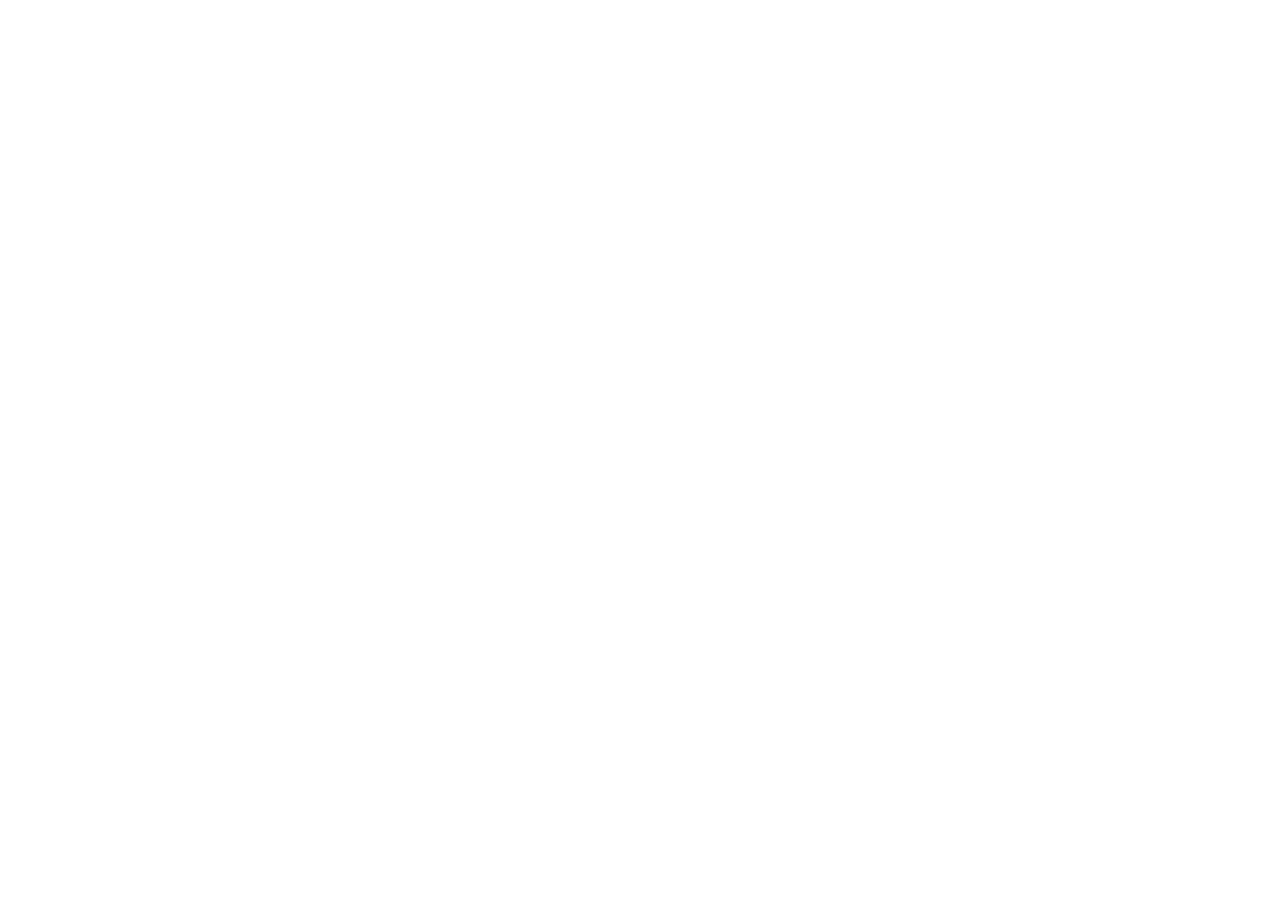
==== asteroids/index.html @ 18dd5d89 "Create new lib files for asteroids, blank index." ====
<!DOCTYPE html>
<html>
  <head>
    <title>Asteroids</title>

    <style>
      html, body, canvas {
        padding: 0px;
        margin: 0px;
      }
    </style>
  </head>

  <body>
    <!-- <canvas></canvas>

    <script src="lib/circle.js"></script>
    <script src="lib/game.js"></script>
    <script>
      var canvasEl = document.getElementsByTagName("canvas")[0];
      canvasEl.height = window.innerHeight;
      canvasEl.width = window.innerWidth;
      new Circles.Game(
        canvasEl.width,
        canvasEl.height
      ).start(canvasEl);
    </script> -->
  </body>
</html>
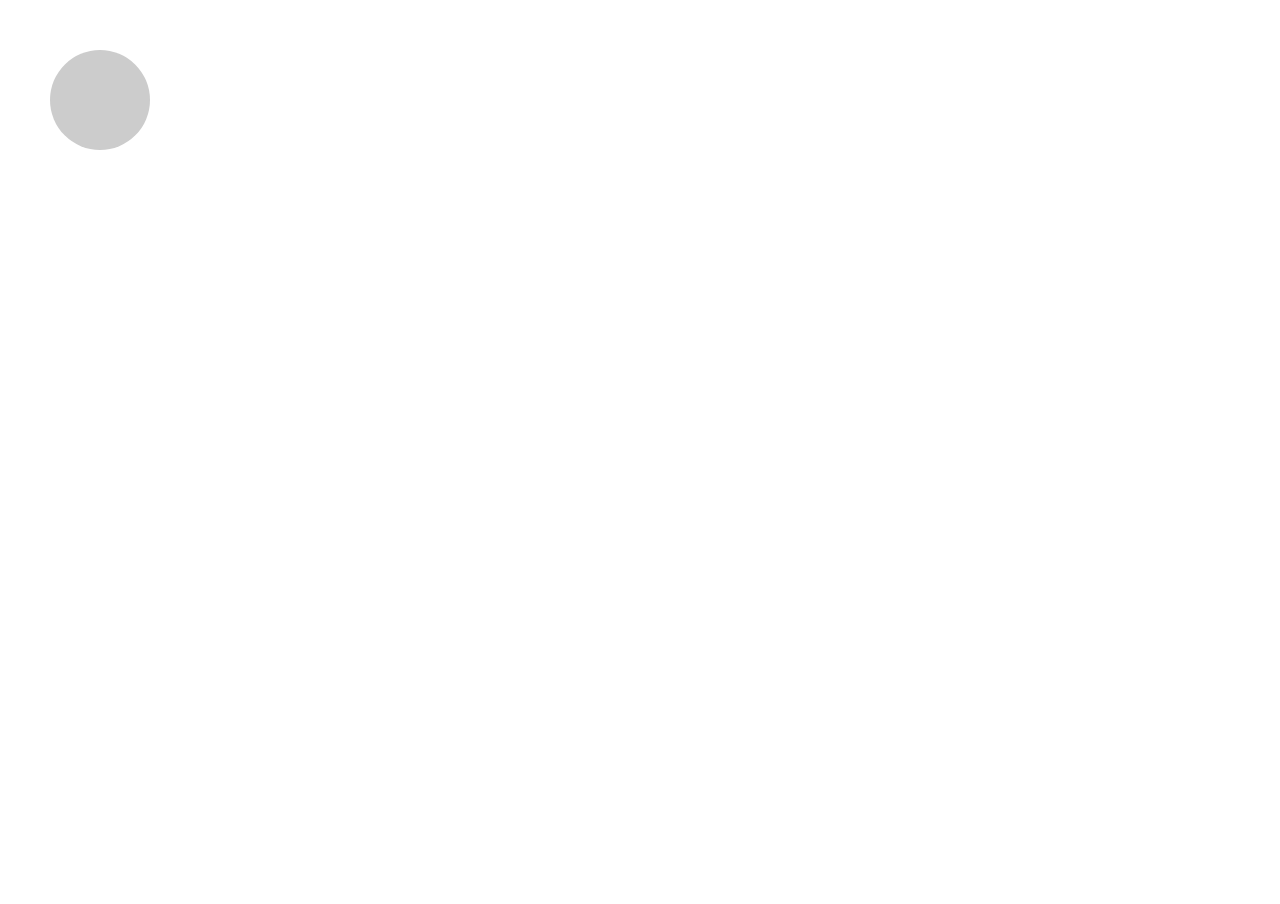
==== commit c1f3cd48: "Phase one complete for Asteroids." ====
--- a/asteroids/index.html
+++ b/asteroids/index.html
@@ -12,18 +12,28 @@
   </head>
 
   <body>
-    <!-- <canvas></canvas>
+    <canvas></canvas>
 
-    <script src="lib/circle.js"></script>
+    <script src="lib/movingObject.js"></script>
     <script src="lib/game.js"></script>
     <script>
       var canvasEl = document.getElementsByTagName("canvas")[0];
       canvasEl.height = window.innerHeight;
       canvasEl.width = window.innerWidth;
-      new Circles.Game(
-        canvasEl.width,
-        canvasEl.height
-      ).start(canvasEl);
-    </script> -->
+      var ctx = canvasEl.getContext("2d");
+      ctx.fillStyle = "#ccc";
+      ctx.beginPath();
+
+      ctx.arc(
+        100,
+        100,
+        50,
+        0,
+        2*Math.PI,
+        false
+      );
+
+      ctx.fill();
+    </script>
   </body>
 </html>
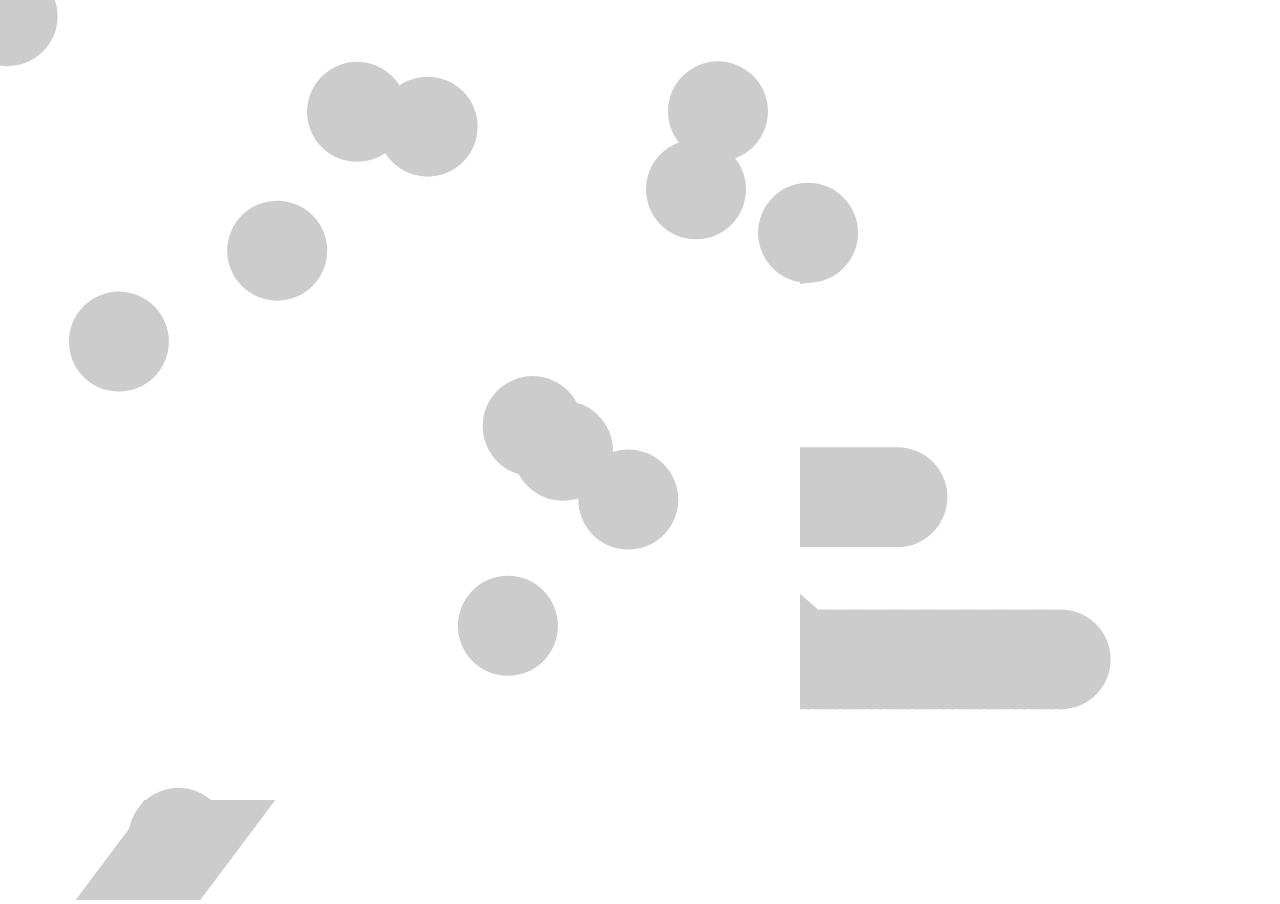
==== commit 946b43c9: "Create GameView, load gameview into index.html," ====
--- a/asteroids/index.html
+++ b/asteroids/index.html
@@ -16,24 +16,17 @@
 
     <script src="lib/movingObject.js"></script>
     <script src="lib/game.js"></script>
+    <script src="lib/gameView.js"></script>
+    <script src="lib/util.js"></script>
+    <script src="lib/ship.js"></script>
+    <script src="lib/asteroid.js"></script>
+    <script src="lib/bullet.js"></script>
     <script>
       var canvasEl = document.getElementsByTagName("canvas")[0];
       canvasEl.height = window.innerHeight;
       canvasEl.width = window.innerWidth;
       var ctx = canvasEl.getContext("2d");
-      ctx.fillStyle = "#ccc";
-      ctx.beginPath();
-
-      ctx.arc(
-        100,
-        100,
-        50,
-        0,
-        2*Math.PI,
-        false
-      );
-
-      ctx.fill();
+      new Asteroids.GameView(ctx).start();
     </script>
   </body>
 </html>
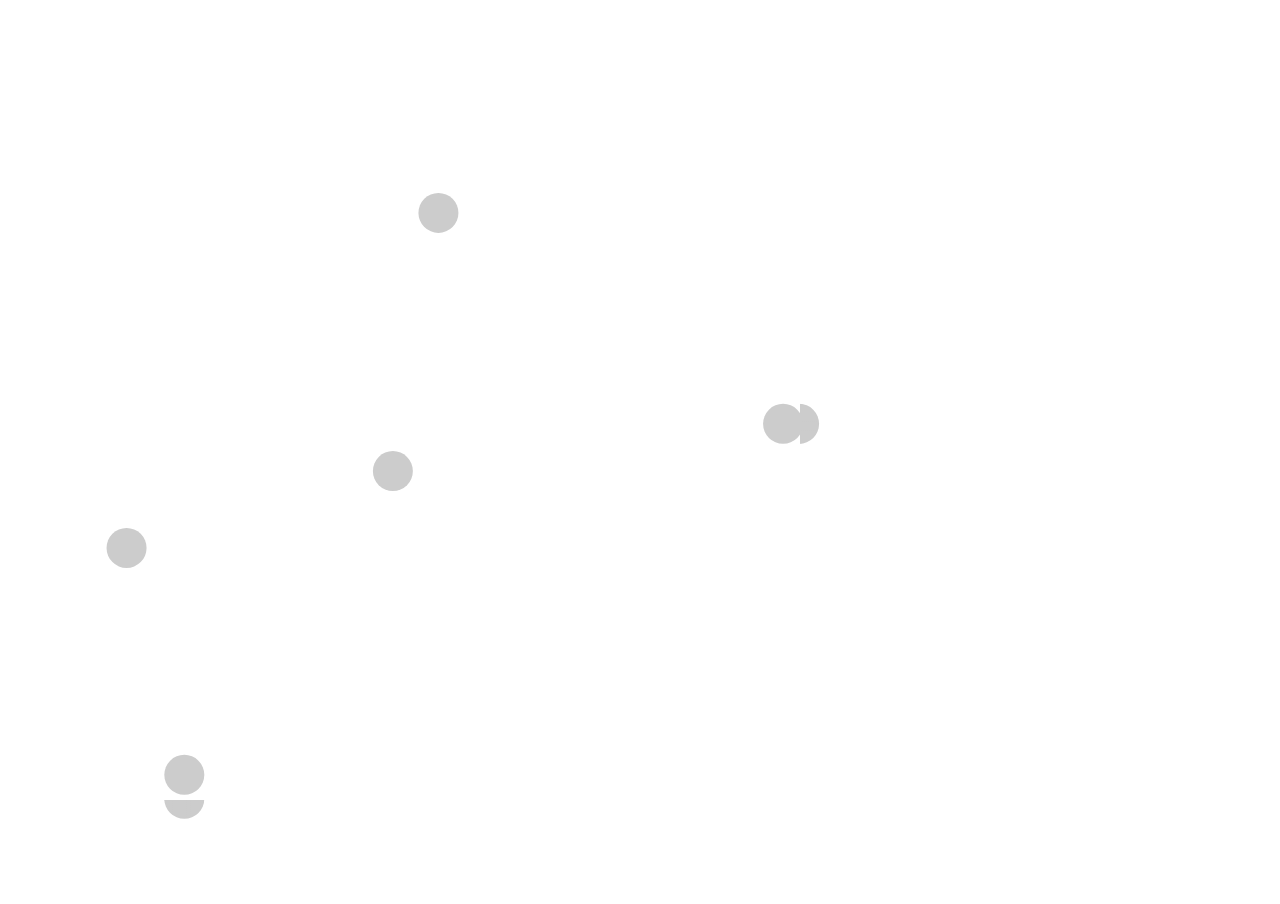
==== commit 8abf8d32: "Add collision detection and asteroid removal on collision." ====
--- a/asteroids/index.html
+++ b/asteroids/index.html
@@ -12,7 +12,7 @@
   </head>
 
   <body>
-    <canvas></canvas>
+    <canvas id="game-canvas" width=800 height=800></canvas>
 
     <script src="lib/movingObject.js"></script>
     <script src="lib/game.js"></script>
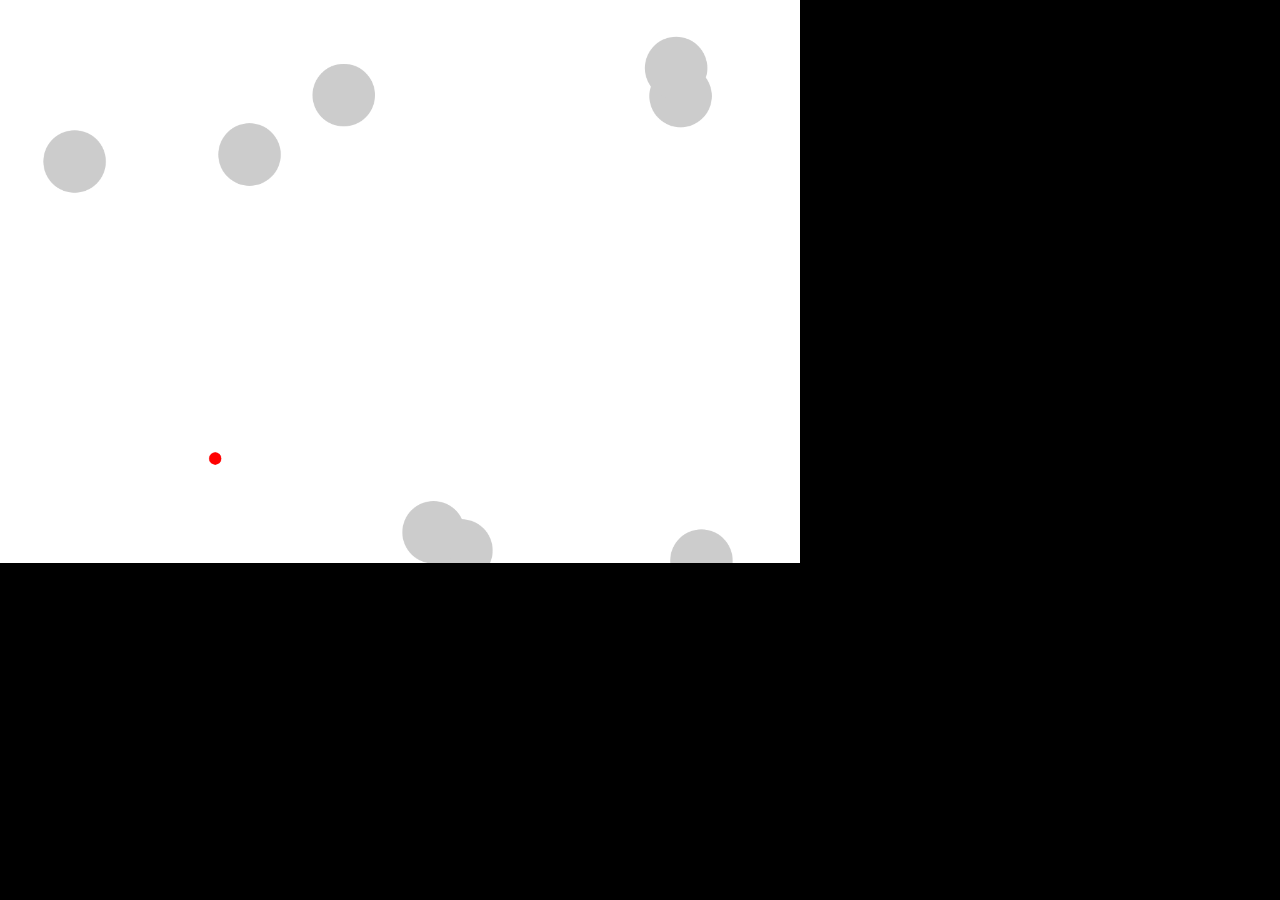
==== commit 791366b1: "Add Ship#fireBullet. Bullet collisions function. Add maxSpeed for ship and bullets. Limit to six bul" ====
--- a/asteroids/index.html
+++ b/asteroids/index.html
@@ -7,12 +7,20 @@
       html, body, canvas {
         padding: 0px;
         margin: 0px;
+        background: black;
       }
+      canvas {
+        background: white;
+        width: 800px;
+        /*height: 800px;*/
+        margin: auto;
+      }
+
     </style>
   </head>
 
   <body>
-    <canvas id="game-canvas" width=800 height=800></canvas>
+    <canvas id="game-canvas"></canvas>
 
     <script src="lib/movingObject.js"></script>
     <script src="lib/game.js"></script>
@@ -21,12 +29,13 @@
     <script src="lib/ship.js"></script>
     <script src="lib/asteroid.js"></script>
     <script src="lib/bullet.js"></script>
+    <script src="lib/keymaster.js"></script>
     <script>
       var canvasEl = document.getElementsByTagName("canvas")[0];
       canvasEl.height = window.innerHeight;
       canvasEl.width = window.innerWidth;
       var ctx = canvasEl.getContext("2d");
-      new Asteroids.GameView(ctx).start();
+      new Asteroids.GameView(ctx, canvasEl).start();
     </script>
   </body>
 </html>
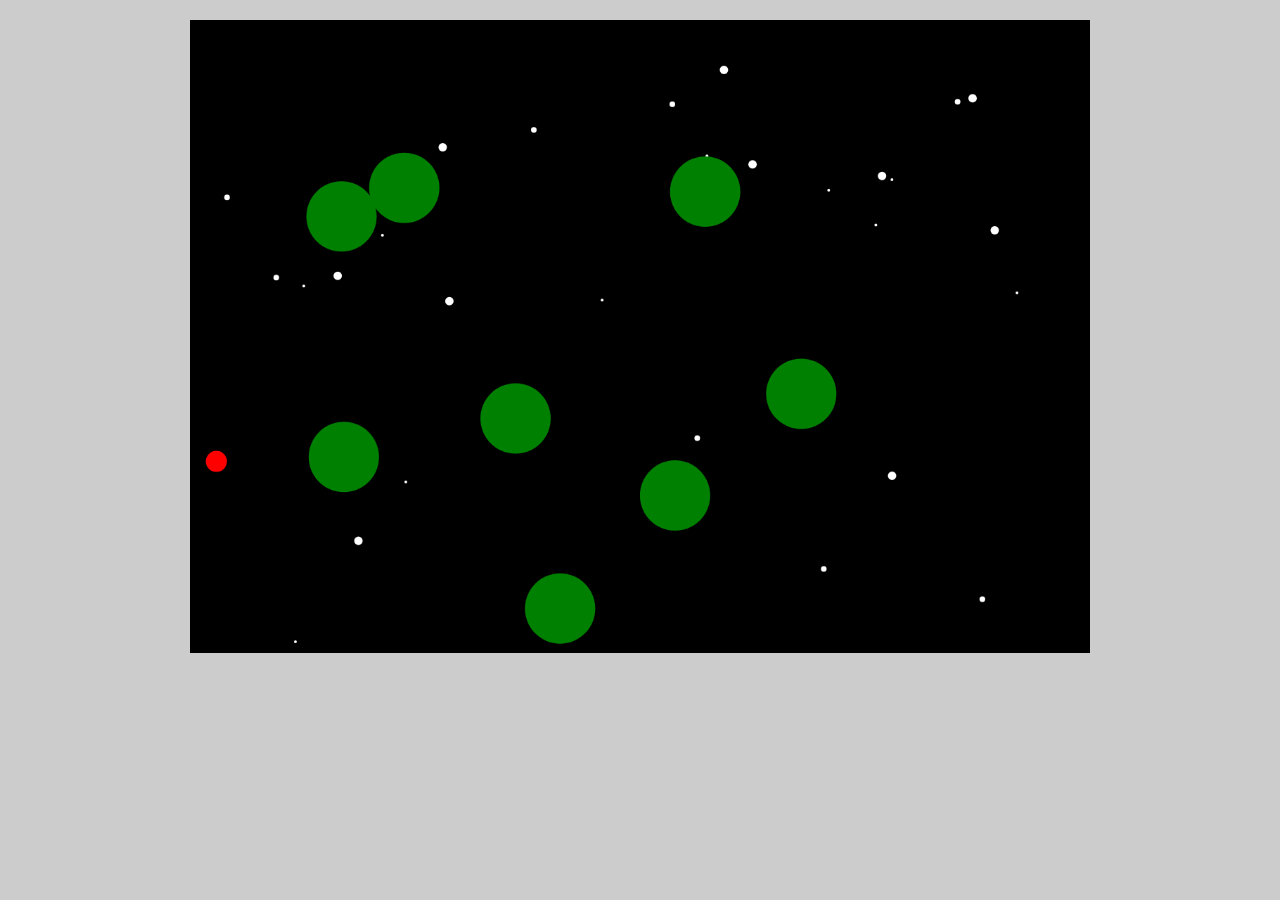
==== commit 7e86b6a3: "Add background star field. Working on non-wrapping bullets." ====
--- a/asteroids/index.html
+++ b/asteroids/index.html
@@ -2,25 +2,6 @@
 <html>
   <head>
     <title>Asteroids</title>
-
-    <style>
-      html, body, canvas {
-        padding: 0px;
-        margin: 0px;
-        background: black;
-      }
-      canvas {
-        background: white;
-        width: 800px;
-        /*height: 800px;*/
-        margin: auto;
-      }
-
-    </style>
-  </head>
-
-  <body>
-    <canvas id="game-canvas"></canvas>
 
     <script src="lib/movingObject.js"></script>
     <script src="lib/game.js"></script>
@@ -28,8 +9,17 @@
     <script src="lib/util.js"></script>
     <script src="lib/ship.js"></script>
     <script src="lib/asteroid.js"></script>
+    <script src="lib/star.js"></script>
     <script src="lib/bullet.js"></script>
     <script src="lib/keymaster.js"></script>
+
+    <link href="css/style.css" rel="stylesheet" type="text/css">
+
+  </head>
+
+  <body>
+    <canvas id="game-canvas"></canvas>
+
     <script>
       var canvasEl = document.getElementsByTagName("canvas")[0];
       canvasEl.height = window.innerHeight;
--- a/asteroids/css/style.css
+++ b/asteroids/css/style.css
@@ -0,0 +1,30 @@
+body, html, canvas
+  {
+  margin: 0;
+  padding: 0;
+  border: 0;
+  outline: 0;
+  background: transparent;
+  font: inherit;
+  color: inherit;
+  box-sizing: inherit;
+  text-align: inherit;
+  text-decoration: inherit;
+  vertical-align: inherit;
+
+}
+
+ul {
+  list-style: none;
+}
+
+body {
+  background: #ccc;
+}
+
+canvas {
+  display: block;
+  background: #000;
+  width: 900px;
+  margin: 20px auto;
+}
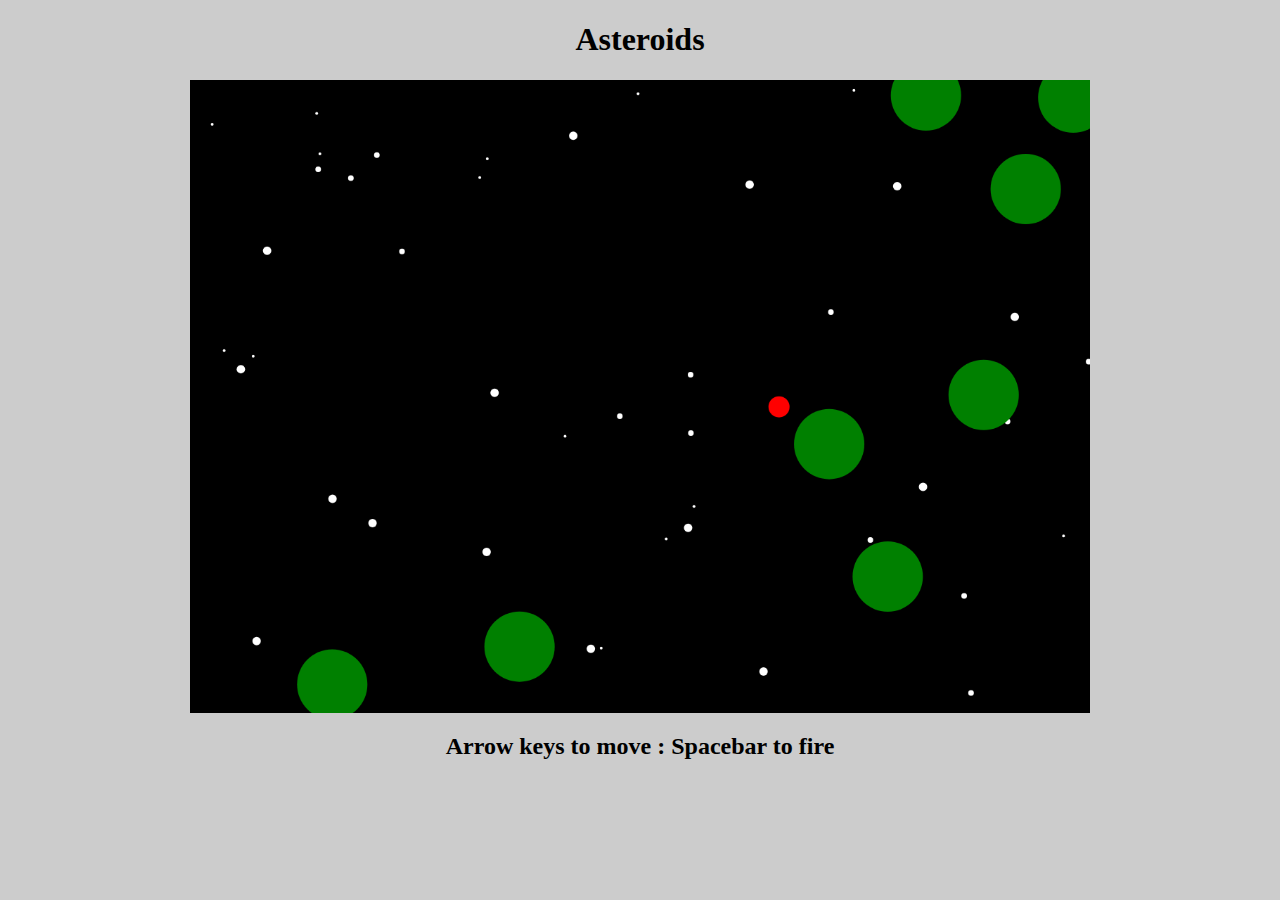
==== commit 20a7f877: "Add game over condition, modify game#remove function, some text to screen." ====
--- a/asteroids/index.html
+++ b/asteroids/index.html
@@ -18,8 +18,12 @@
   </head>
 
   <body>
+
+    <h1>Asteroids</h1>
+
     <canvas id="game-canvas"></canvas>
 
+    <h2>Arrow keys to move : Spacebar to fire</h2>
     <script>
       var canvasEl = document.getElementsByTagName("canvas")[0];
       canvasEl.height = window.innerHeight;
--- a/asteroids/css/style.css
+++ b/asteroids/css/style.css
@@ -28,3 +28,7 @@
   width: 900px;
   margin: 20px auto;
 }
+
+h1, h2 {
+  text-align: center;
+}
